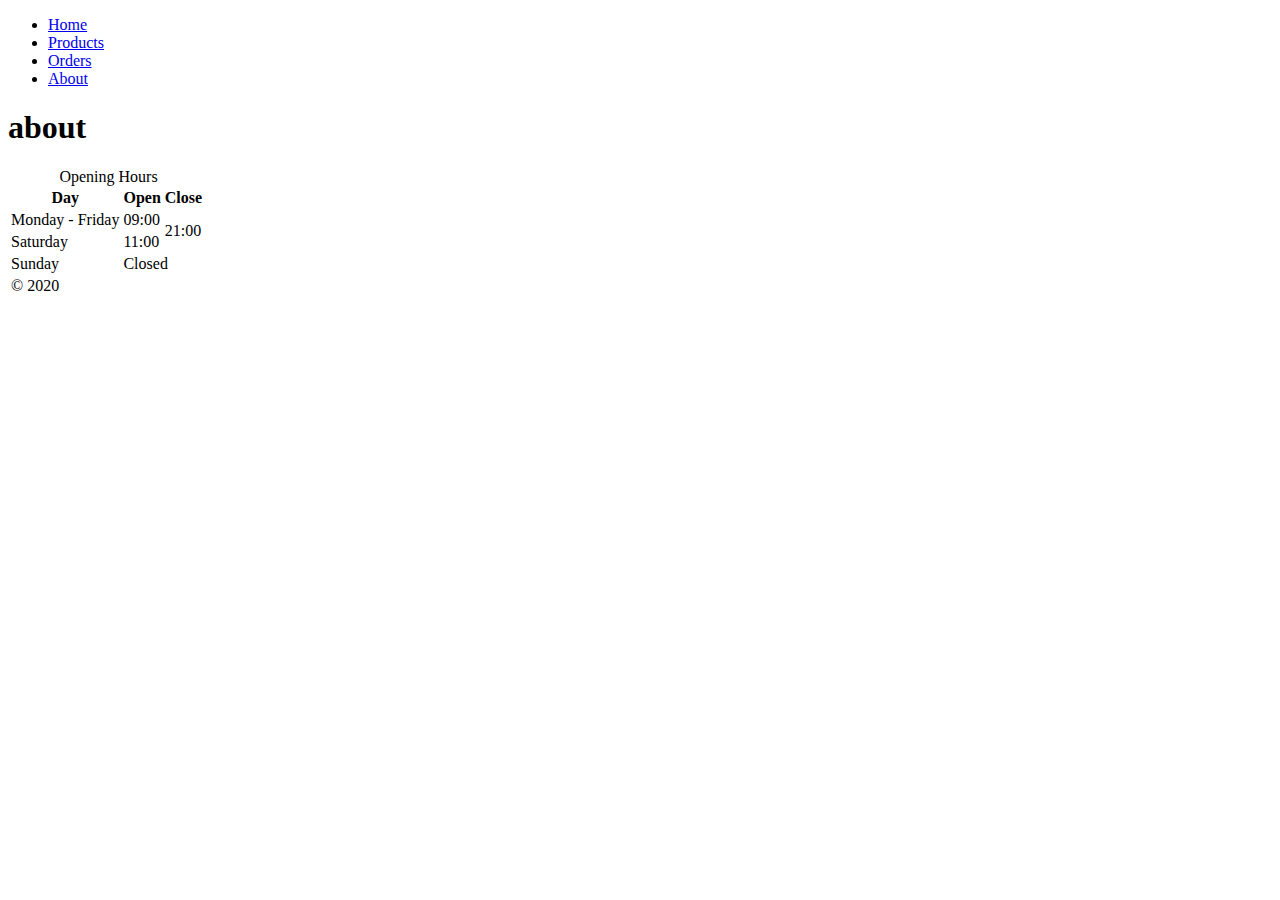
==== about.html @ 72dd1c95 "init page ." ====
<!DOCTYPE html>
<html lang="en">

<head>
    <meta charset="UTF-8">
    <meta name="viewport" content="width=device-width, initial-scale=1.0">
    <title>Document</title>
</head>

<body>
    <ul>
        <li>
            <a href="/">Home</a>
        </li>
        <li>
            <a href="/pages/products.html">Products</a>
        </li>
        <li>
            <a href="/pages/orders.html">Orders</a>
        </li>
        <li>
            <a href="/about.html">About</a>
        </li>


    </ul>
    <h1>about</h1>
    <table>
        <caption>Opening Hours</caption>
        <thead>
        <tbody>
            <tr>
                <th>Day</th>
                <th>Open </th>
                <th>Close</th>
            </tr>
            </thead>

            <tr>
                <td>Monday - Friday</td>
                <td>09:00</td>
                <td rowspan="2">21:00</td>

            </tr>
            <tr>
                <td>Saturday</td>
                <td>11:00</td>
                <td></td>
            

            </tr>
            <tr>
                <td>Sunday</td>
                <td colspan="2">Closed</td>
                

            </tr>
        </tbody>
        <tfoot>
            <tr>
                <td colspan="3">
                    &copy; 2020
                </td>
            </tr>

        </tfoot>




    </table>
</body>

</html>
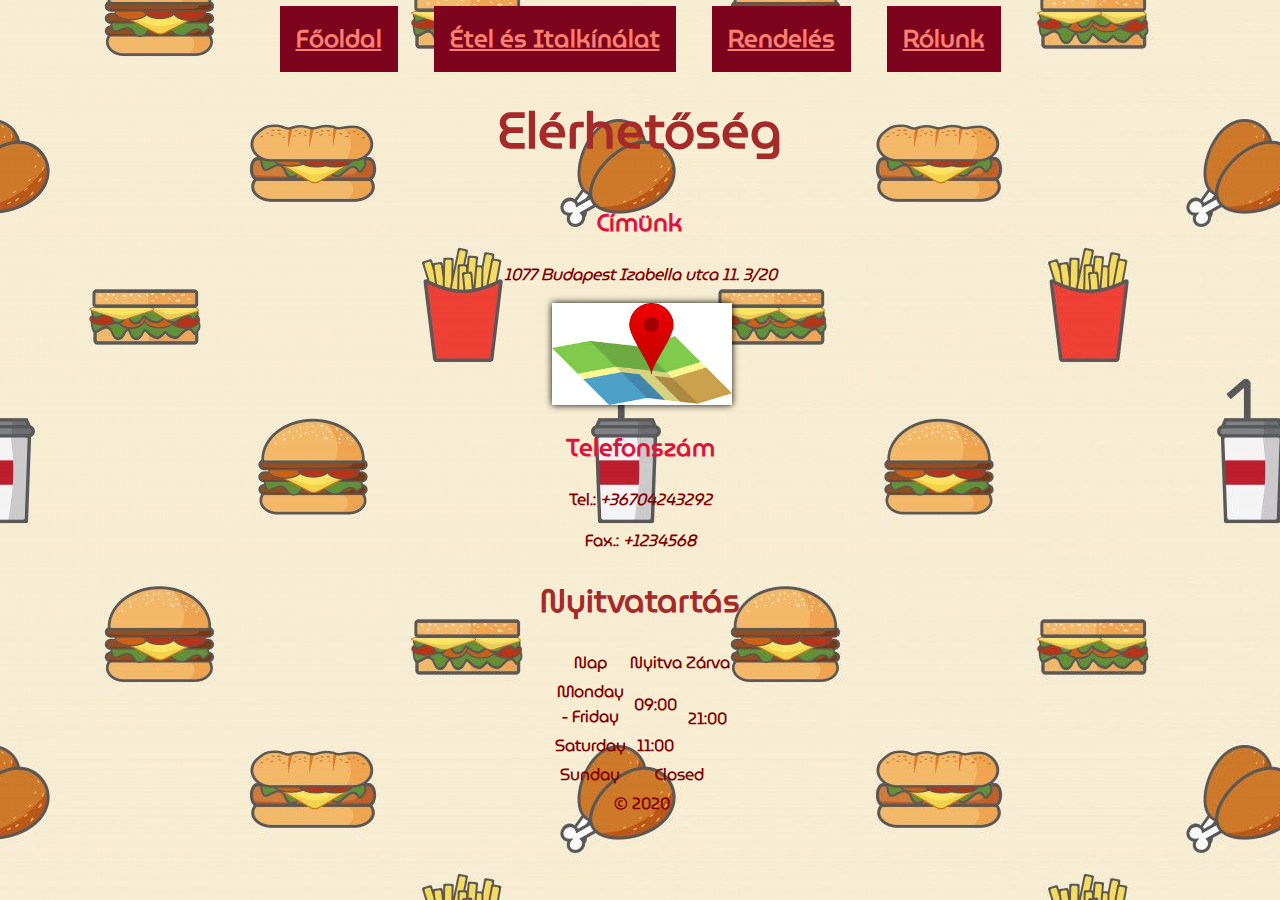
==== commit c3d338d3: "upload." ====
--- a/about.html
+++ b/about.html
@@ -2,37 +2,55 @@
 <html lang="en">
 
 <head>
+
     <meta charset="UTF-8">
     <meta name="viewport" content="width=device-width, initial-scale=1.0">
-    <title>Document</title>
+    <title>Elérhetőség</title>
+    <link rel="stylesheet" href="css/style.css">
+
 </head>
 
 <body>
-    <ul>
-        <li>
-            <a href="/">Home</a>
-        </li>
-        <li>
-            <a href="/pages/products.html">Products</a>
-        </li>
-        <li>
-            <a href="/pages/orders.html">Orders</a>
-        </li>
-        <li>
-            <a href="/about.html">About</a>
-        </li>
+    <h2>
+        <a class="menü" href="/">Főoldal</a>
 
 
-    </ul>
-    <h1>about</h1>
-    <table>
-        <caption>Opening Hours</caption>
+        <a class="menü" href="/products.html">Étel és Italkínálat</a>
+
+
+        <a class="menü" href="/orders.html">Rendelés</a>
+
+
+        <a class="menü" href="/about.html">Rólunk</a>
+    </h2>
+    <h1 class="main">
+        Elérhetőség
+    </h1>
+    <h2>Címünk</h2>
+
+    <p class="info">
+        <em>1077 Budapest Izabella utca 11. 3/20</em>
+    </p>
+    <img style="margin: 0 43% 0 43%;" width="150" src="img/location.jpg" alt="location">
+    <h2>Telefonszám</h2>
+
+    <p class="info">
+        <strong>Tel.:</strong> <em> +36704243292</em>
+    </p>
+    <p class="info">
+        <strong>Fax.:</strong> <em> +1234568</em>
+    </p>
+
+    <h1>Nyitvatartás</h1>
+
+    <table style="margin: 0 43% 0 43%;" class="info">
+      
         <thead>
         <tbody>
             <tr>
-                <th>Day</th>
-                <th>Open </th>
-                <th>Close</th>
+                <th>Nap</th>
+                <th>Nyitva </th>
+                <th>Zárva</th>
             </tr>
             </thead>
 
@@ -46,13 +64,13 @@
                 <td>Saturday</td>
                 <td>11:00</td>
                 <td></td>
-            
+
 
             </tr>
             <tr>
-                <td>Sunday</td>
-                <td colspan="2">Closed</td>
-                
+                <td> Sunday<strong></strong></td>
+                <td colspan="2"><strong>Closed</strong></td>
+
 
             </tr>
         </tbody>
--- a/css/style.css
+++ b/css/style.css
@@ -0,0 +1,85 @@
+@font-face{
+    font-family: Museo;
+    src: url("fonts/static/MuseoModerno-Regular.ttf");}
+@font-face{
+    font-family: Museolight;
+    src: url("fonts/static/MuseoModerno-Light.ttf");}
+@font-face{
+    font-family: bangers;
+    src: url("css/fonts/bangers/Bangers-Regular.ttf");}
+
+
+
+    h1{
+color: brown;
+text-align: center;
+font-family: "Museo"; }
+
+html{
+background-image: url(../img/patternfood.jpg);}
+
+
+h2{
+color: crimson;
+text-align: center;
+font-family: "Museo",Times, serif;}
+
+#akcio{
+    text-align:center ;
+    color: rgb(245, 37, 0);
+    font-size: 30px;
+    font-weight: 600;
+    font-family: museolight;
+    background-color: wheat;
+    padding: 20px;
+    border: dashed 3px rgb(245, 37, 0);
+}
+
+#gratis{
+    border: dashed 3px, red;
+    margin: 20px;
+    color: red;
+    font-weight: 30px;
+    padding: 20px;}
+
+.bold{ font-weight: bold;}
+
+.img-div{background-color: orangered;}
+
+.img-div2{background-color: peru;}
+
+.menuimg{width: 150px;}
+
+
+img{width: 14.3%;
+box-shadow: 0 0 7px black;
+margin: 1%;}
+
+
+.main{text-align: center;
+font-family: "Museo", Times, serif;
+font-weight: 600;
+font-size: 50px;}
+
+.link{
+font-family: "Museothin",Times, serif;
+font-weight: 400;
+font-size: 20px;
+color: darkred;
+}
+
+.menü{
+    text-align: center;
+    margin: 15px;
+    padding: 14px 16px;
+    color: salmon;
+    font-family: "Museo";
+background-color: rgb(126, 3, 28);}
+
+    .info{
+        text-align: center;
+        color: maroon;
+        font-family: "Museolight";
+        font-weight: 500;
+    font-weight: bold;}
+    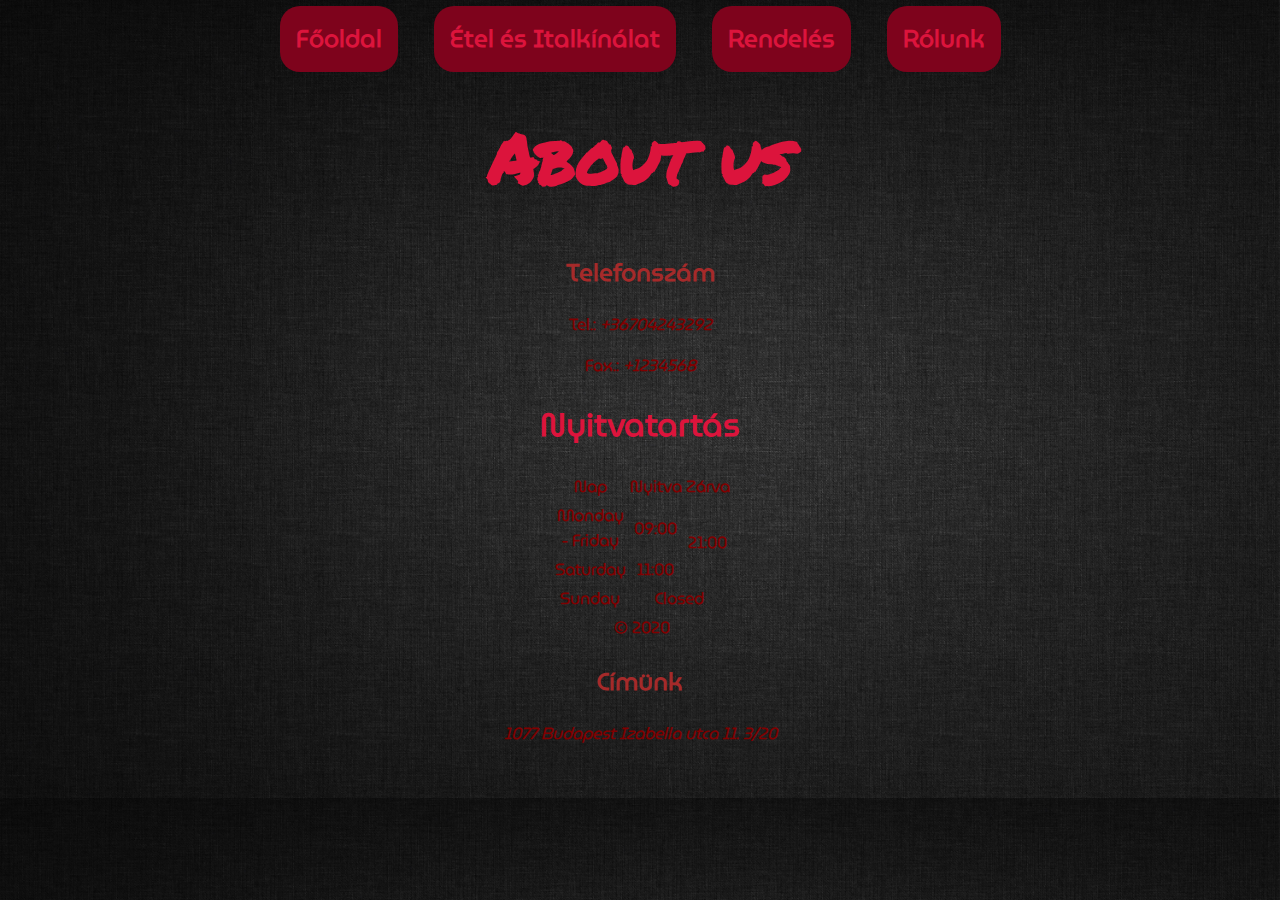
==== commit 07f7ee47: "update." ====
--- a/about.html
+++ b/about.html
@@ -23,15 +23,13 @@
 
         <a class="menü" href="/about.html">Rólunk</a>
     </h2>
-    <h1 class="main">
-        Elérhetőség
+    <div class="about">
+        <h1 class="main">
+        About us
+
     </h1>
-    <h2>Címünk</h2>
-
-    <p class="info">
-        <em>1077 Budapest Izabella utca 11. 3/20</em>
-    </p>
-    <img style="margin: 0 43% 0 43%;" width="150" src="img/location.jpg" alt="location">
+    
+    
     <h2>Telefonszám</h2>
 
     <p class="info">
@@ -44,7 +42,7 @@
     <h1>Nyitvatartás</h1>
 
     <table style="margin: 0 43% 0 43%;" class="info">
-      
+
         <thead>
         <tbody>
             <tr>
@@ -86,7 +84,13 @@
 
 
 
-    </table>
+    </table><h2>Címünk</h2>
+
+    <p class="info">
+        <em>1077 Budapest Izabella utca 11. 3/20</em>
+    </p>
+    <div class="powr-map" id="598e9850_1592863010"></div><script   src="https://www.powr.io/powr.js?platform=html"></script>
+</div>
 </body>
 
 </html>--- a/css/style.css
+++ b/css/style.css
@@ -7,33 +7,40 @@
 @font-face{
     font-family: bangers;
     src: url("css/fonts/bangers/Bangers-Regular.ttf");}
+@font-face{
+    font-family: Beast;
+    src: url(/css/fonts/beast/PermanentMarker-Regular.ttf);
+}
 
 
 
-    h1{
-color: brown;
+h1{
+color:crimson ;
 text-align: center;
 font-family: "Museo"; }
 
 html{
-background-image: url(../img/patternfood.jpg);}
+background-image: url(../img/delux1.jpg);
+background-repeat:repeat-y;
+background-size: 100%;}
 
 
 h2{
-color: crimson;
+color: brown;
 text-align: center;
 font-family: "Museo",Times, serif;}
 
 #akcio{
     text-align:center ;
-    color: rgb(245, 37, 0);
+    color: rgb(0, 0, 0);
     font-size: 30px;
     font-weight: 600;
     font-family: museolight;
-    background-color: wheat;
+    background-color:rgb(126, 3, 28);
     padding: 20px;
-    border: dashed 3px rgb(245, 37, 0);
-}
+    border: dashed 3px firebrick;}
+
+
 
 #gratis{
     border: dashed 3px, red;
@@ -42,13 +49,15 @@
     font-weight: 30px;
     padding: 20px;}
 
-.bold{ font-weight: bold;}
+.bold{ 
+    font-weight: bold;
+    font-weight: 700;}
 
-.img-div{background-color: orangered;}
+.img-div{background-color: rgb(126, 3, 28);}
 
-.img-div2{background-color: peru;}
+.img-div2{background-color:firebrick;}
 
-.menuimg{width: 150px;}
+.menuimg{width: 200px;}
 
 
 img{width: 14.3%;
@@ -56,30 +65,50 @@
 margin: 1%;}
 
 
-.main{text-align: center;
-font-family: "Museo", Times, serif;
+.main{
+text-align: center;
+font-family: "Beast", Times, serif;
 font-weight: 600;
-font-size: 50px;}
+font-size: 70px;}
 
 .link{
-font-family: "Museothin",Times, serif;
-font-weight: 400;
-font-size: 20px;
-color: darkred;
-}
+    font-family: "Museothin",Times, serif;
+    font-weight: 400;
+    font-size: 20px;
+    color: darkred;}
+
+
+
 
 .menü{
     text-align: center;
     margin: 15px;
     padding: 14px 16px;
-    color: salmon;
+    color:crimson ;
     font-family: "Museo";
-background-color: rgb(126, 3, 28);}
+    background-color: rgb(126, 3, 28);
+    text-decoration: none;
+    border-radius: 20px;}
 
-    .info{
-        text-align: center;
-        color: maroon;
-        font-family: "Museolight";
-        font-weight: 500;
+
+.info{
+   text-align: center;
+    color: maroon;
+    font-family: "Museolight";
+    font-weight: 500;
     font-weight: bold;}
-    +    
+.urlap{text-align: center;
+    font-weight: 400;
+    font-size: 20px;
+    color: darkred;
+    padding: 115px;   
+    border: solid 3px ;
+    box-shadow: tomato 20px;
+    display: inline-block;}
+
+    
+
+
+
+ 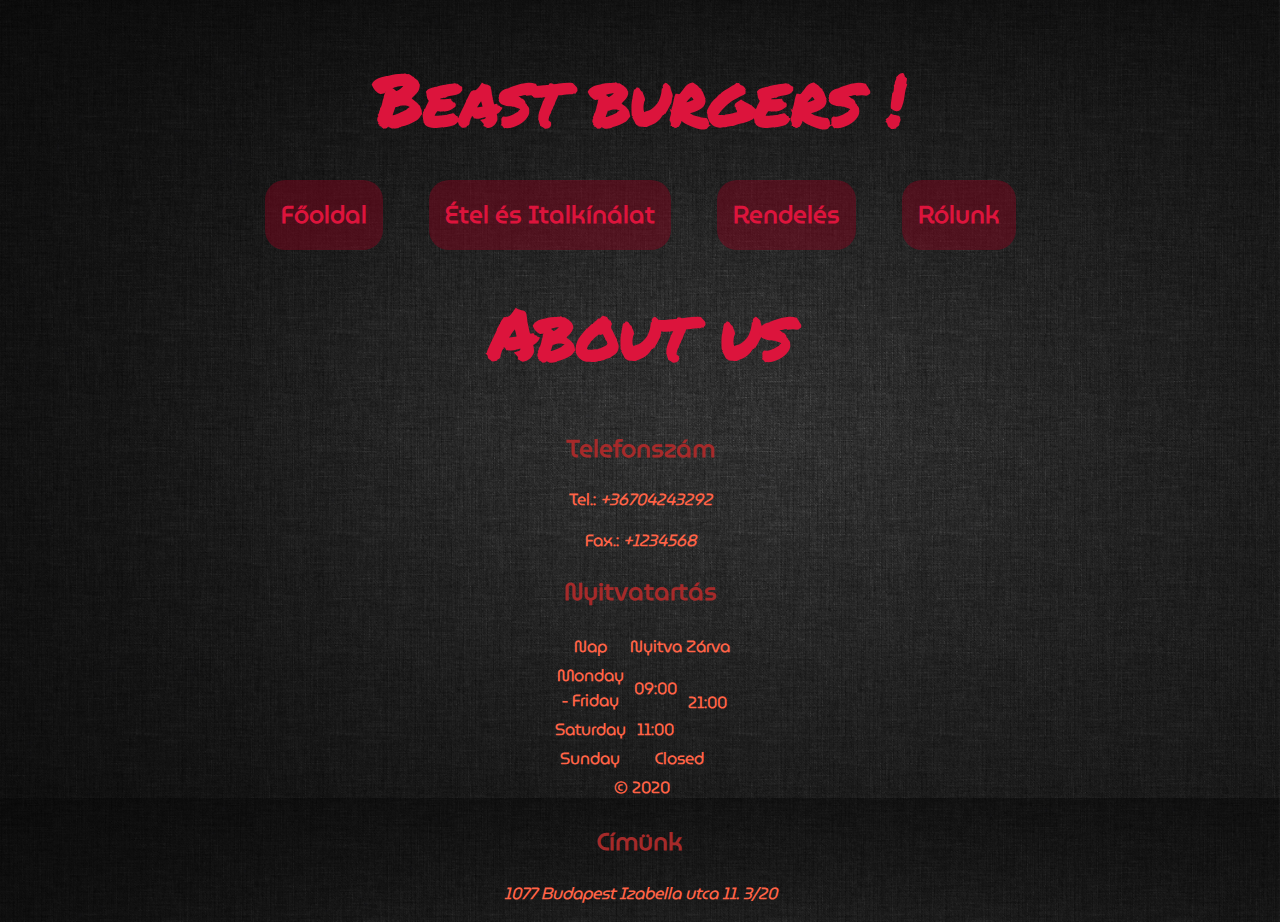
==== commit 3b88ea44: "update." ====
--- a/about.html
+++ b/about.html
@@ -11,6 +11,8 @@
 </head>
 
 <body>
+    <h1 class="main">Beast burgers !</h1>
+    
     <h2>
         <a class="menü" href="/">Főoldal</a>
 
@@ -39,7 +41,7 @@
         <strong>Fax.:</strong> <em> +1234568</em>
     </p>
 
-    <h1>Nyitvatartás</h1>
+    <h2>Nyitvatartás</h2>
 
     <table style="margin: 0 43% 0 43%;" class="info">
 
--- a/css/style.css
+++ b/css/style.css
@@ -28,7 +28,8 @@
 h2{
 color: brown;
 text-align: center;
-font-family: "Museo",Times, serif;}
+font-family: "Museo",Times, serif;
+}
 
 #akcio{
     text-align:center ;
@@ -43,9 +44,9 @@
 
 
 #gratis{
-    border: dashed 3px, red;
+    border: 3px, red;
     margin: 20px;
-    color: red;
+    color: crimson;
     font-weight: 30px;
     padding: 20px;}
 
@@ -82,30 +83,28 @@
 
 .menü{
     text-align: center;
-    margin: 15px;
-    padding: 14px 16px;
+    margin: 20px;
+    padding: 16px 16px;
     color:crimson ;
     font-family: "Museo";
-    background-color: rgb(126, 3, 28);
+    background-color: rgb(126, 3, 28, 0.5);
     text-decoration: none;
     border-radius: 20px;}
 
 
 .info{
    text-align: center;
-    color: maroon;
+    color: (126, 3, 28);
     font-family: "Museolight";
     font-weight: 500;
-    font-weight: bold;}
+    font-weight: bold;
+    color: tomato;}
     
-.urlap{text-align: center;
+.urlap{
     font-weight: 400;
     font-size: 20px;
-    color: darkred;
-    padding: 115px;   
-    border: solid 3px ;
-    box-shadow: tomato 20px;
-    display: inline-block;}
+    color: tomato;
+    box-shadow: tomato 20px;}
 
     
 
